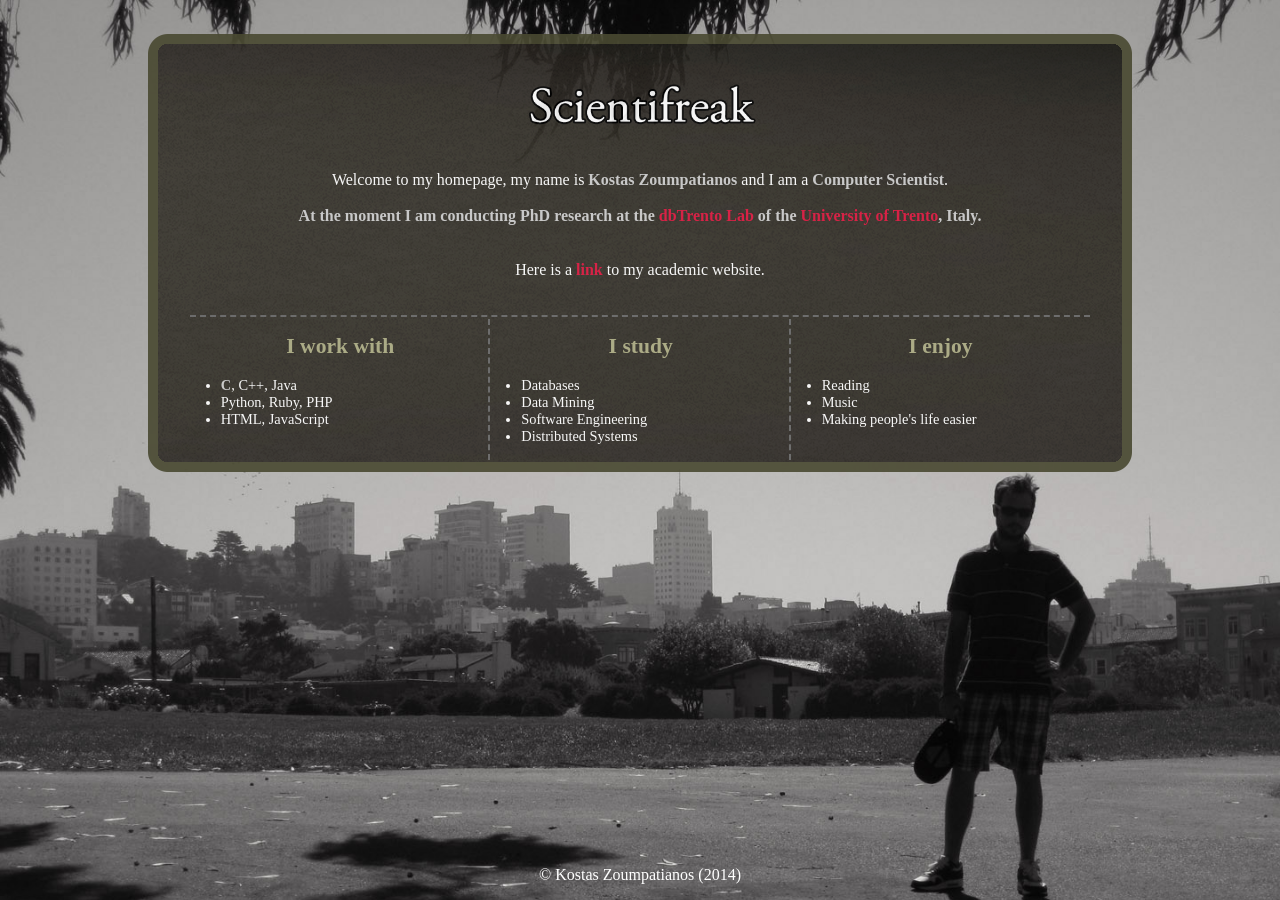
==== index.html @ e086adf7 "Initial commit" ====
<!DOCTYPE html PUBLIC "-//W3C//DTD XHTML 1.0 Strict//EN" "http://www.w3.org/TR/xhtml1/DTD/xhtml1-strict.dtd">
<html xmlns="http://www.w3.org/1999/xhtml">
<head>
   <meta http-equiv="content-type" content="text/html; charset=utf-8" />
   <title>Scientifreak</title>
   <link href="static/style.css" rel="stylesheet" type="text/css" media="screen" />
	<script type="text/JavaScript" src="static/curvycorners.js"></script>
	<script type="text/javascript">

	  var _gaq = _gaq || [];
	  _gaq.push(['_setAccount', 'UA-9281704-5']);
	  _gaq.push(['_setDomainName', '.scientifreak.com']);
	  _gaq.push(['_trackPageview']);

	  (function() {
	    var ga = document.createElement('script'); ga.type = 'text/javascript'; ga.async = true;
	    ga.src = ('https:' == document.location.protocol ? 'https://ssl' : 'http://www') + '.google-analytics.com/ga.js';
	    var s = document.getElementsByTagName('script')[0]; s.parentNode.insertBefore(ga, s);
	  })();

	</script>
</head>
<body>
   <div id="header">
    <!-- Scientifreak
     	 <p style="font-size: 25%; margin-top: -0.5em;color: #000">Applying science where no one else will.</p> -->
   </div>
 
   <div id="content" align="center">
      <!-- this is where content will be loaded -->
 
      
         
<script type="text/JavaScript"> 
  window.onload = function() {
    var settings = {
      tl: { radius: 20 },
      tr: { radius: 20 },
      bl: { radius: 20 },
      br: { radius: 20 },
      antiAlias: true
    } 

    var divObj = document.getElementById("panel"); 

    curvyCorners(settings, divObj);
  }

</script>
<script src="http://www.jotform.com/min/g=feedback" type="text/javascript">
new JotformFeedback({
formId:'10124538026',
base:'http://www.jotform.com/',
windowTitle:'Please describe what you need.',
background:'#FFA500',
fontColor:'#FFFFFF',
type:2,
height:500,
width:700
});
</script>


<br />
<div id="panel">
	<img src="static/scientifreak.png" style="width: 350px; margin-bottom: 2em;" />  <br />
	
    Welcome to my homepage, my name is <strong>Kostas Zoumpatianos</strong> and I am a <strong>Computer Scientist</strong>.
    <!--I am a <strong>Freelance Software Engineer</strong>. *<br /><br />
	<p class="small">* I am an accredited engineer who holds a Dipl. Eng. in ICT and an MSc in Information Management.</p>
    -->
	<br /><br />
	
	<!--strong>If you need my services **, you can contact me at:</strong><br /><br />kostas [theusualcharacter] scientifreak [theusualcharacter] com
	<br /><br /><p class="small">You can also click <a id="lightbox-10124538026" style="cursor: pointer">here</a> for a quote.</p><br /><br /-->
    <strong>At the moment I am conducting PhD research at the <a href="http://db.disi.unitn.it" target="_blank">dbTrento Lab</a> of the <a href="http://disi.unitn.it" target="_blank">University of Trento</a>, Italy.</strong><br /><br /><br />
    Here is a <a href="http://disi.unitn.it/~zoumpatianos/">link</a> to my academic website.
    <br /><br /><br />
	<table style="">
		<tr>
			<td>
				<h2>I work with</h2>
				<ul style="padding:0em; margin: 1em">
                <li><strong>C</strong>, C++, Java</li>
				<li>Python, Ruby, PHP</li>
				<li>HTML, JavaScript</li>
				</ul>
			</td>
			<td>
				<h2>I study</h2>
				<ul style="padding:0em; margin: 1em">
                <li>Databases</li>
                <li>Data Mining</li>
				<li>Software Engineering</li>
				<li>Distributed Systems</li>
				</ul>
			</td>
			<td style="border:0">
				<h2>I enjoy</h2>
				<ul style="padding:0em; margin: 1em">
				<li>Reading</li>
				<li>Music<br /></li>
				<li>Making people's life easier</li>
				</ul>
			</td>
		</tr>
	</table>
	
	
</div>

<br /><br />
<p style="text-align: center; color: #fff;position: fixed; bottom: 0px; width: 100%">
<!--** I <b><u>will</u></b> work (time permitting) for <b><u>free</u></b> for charities, non-governmental organizations or any other interesting non-commercial activities and initiatives. -->
&copy; Kostas Zoumpatianos (2014) 
</p>


      
 
   </div>
 
   <div id="sidebar">
      <!-- put sidebar stuff here -->
   </div>
 
   <div id="footer">
      <!-- put footer stuff here -->
   </div>
</body>
</html>
<!-- Localized -->
---- static/style.css ----
body
{
	background: url('bg.jpg') no-repeat;
	background-size: 100%;
	color: #eee;
	padding: 0;
	margin: 0;
	font-size: 100%;
}

#header 
{
	padding: 0 0 0 10px;
			color: #2F4F4F;
			font-family:georgia;
			font-size: 250%;
			border-bottom: 4px solid #2F4F4F;
			background-color: #fff;
			display: none;
		/*text-align: center;*/
}

#content
{
	/*margin-top:4em;
		*/
	margin-top: 1em;
	font-family: georgia;
	text-align: center;
	width: 100%;
}

h1 
{
	font-size: 120%;
	color: #fff;
}

h2 {
	margin-top: 0;
	text-align: center;
	color: #ABAB82;
}

strong
{
	color: #CCC;
}

#panel 
{
	opacity:0.9;
	filter:alpha(opacity=90)
	text-align: center;
	color: #fff;
	background: url('bg2panel.png') no-repeat;
	background-size: 100%;
	padding: 2em 2em 0 2em;
	border: 10px solid #494931;
	width: 900px;
    margin: auto;
}

#panel table {
	margin: 0;
	padding: 0;
	text-align:left; 
	width: 100%; 
	border-top: 2px dashed #666
}

#panel table td{
	font-size: 90%;
	width: 10em;
	border-right :2px dashed #666;
	padding-left: 1em;
	vertical-align: top;
	padding-top: 1em;
	padding-right: 1em;
	
	
}

p.small {
	font-size: 70%;
	color: #CBDCDC;
}

a {
	color: crimson;
	text-decoration: none;
	font-weight: bold;
}

a:hover {
	text-decoration: underline;
}

/* Localized */
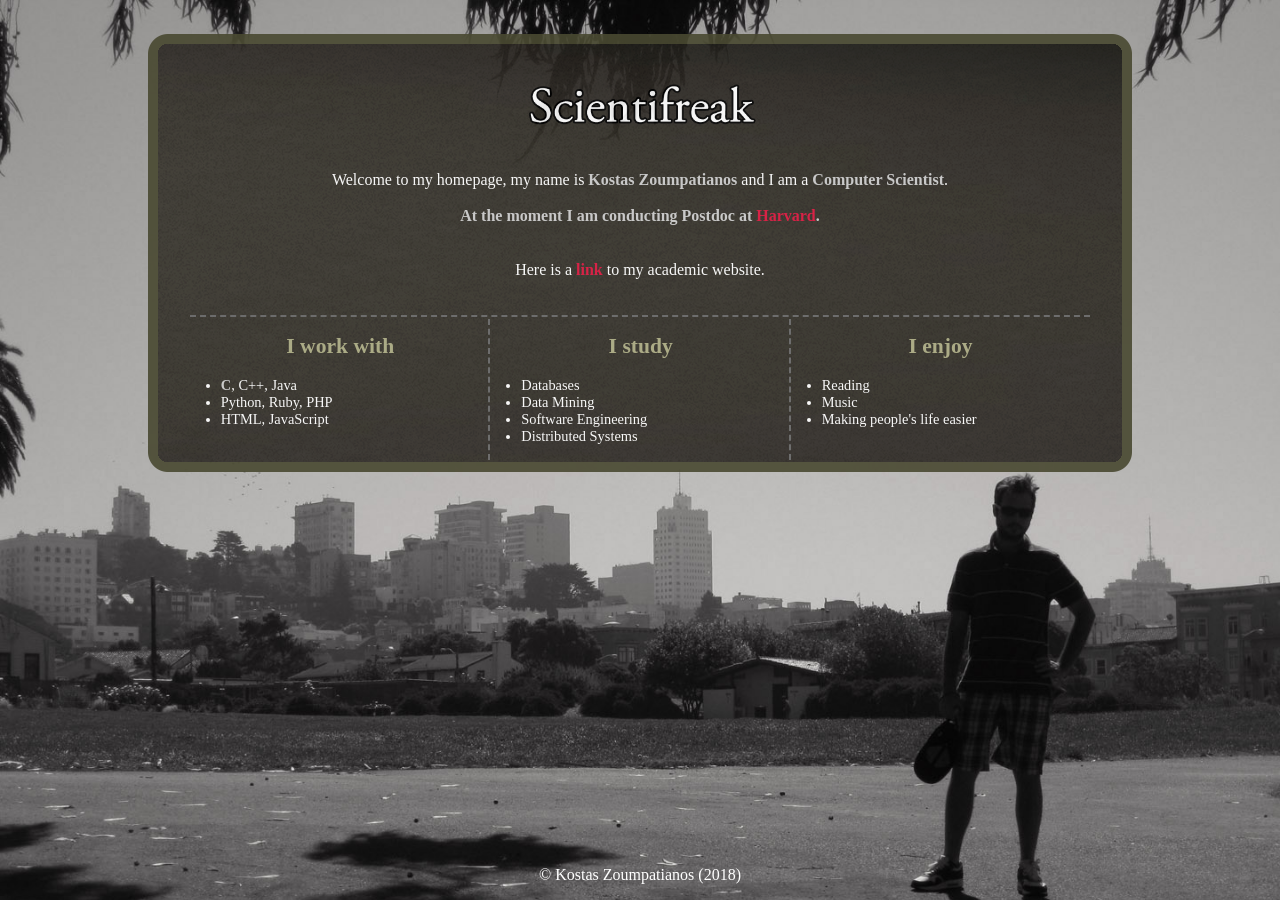
==== commit 714f193f: "Changes" ====
--- a/index.html
+++ b/index.html
@@ -25,13 +25,13 @@
     <!-- Scientifreak
      	 <p style="font-size: 25%; margin-top: -0.5em;color: #000">Applying science where no one else will.</p> -->
    </div>
- 
+
    <div id="content" align="center">
       <!-- this is where content will be loaded -->
- 
-      
-         
-<script type="text/JavaScript"> 
+
+
+
+<script type="text/JavaScript">
   window.onload = function() {
     var settings = {
       tl: { radius: 20 },
@@ -39,9 +39,9 @@
       bl: { radius: 20 },
       br: { radius: 20 },
       antiAlias: true
-    } 
+    }
 
-    var divObj = document.getElementById("panel"); 
+    var divObj = document.getElementById("panel");
 
     curvyCorners(settings, divObj);
   }
@@ -64,17 +64,17 @@
 <br />
 <div id="panel">
 	<img src="static/scientifreak.png" style="width: 350px; margin-bottom: 2em;" />  <br />
-	
+
     Welcome to my homepage, my name is <strong>Kostas Zoumpatianos</strong> and I am a <strong>Computer Scientist</strong>.
     <!--I am a <strong>Freelance Software Engineer</strong>. *<br /><br />
 	<p class="small">* I am an accredited engineer who holds a Dipl. Eng. in ICT and an MSc in Information Management.</p>
     -->
 	<br /><br />
-	
+
 	<!--strong>If you need my services **, you can contact me at:</strong><br /><br />kostas [theusualcharacter] scientifreak [theusualcharacter] com
 	<br /><br /><p class="small">You can also click <a id="lightbox-10124538026" style="cursor: pointer">here</a> for a quote.</p><br /><br /-->
-    <strong>At the moment I am conducting PhD research at the <a href="http://db.disi.unitn.it" target="_blank">dbTrento Lab</a> of the <a href="http://disi.unitn.it" target="_blank">University of Trento</a>, Italy.</strong><br /><br /><br />
-    Here is a <a href="http://disi.unitn.it/~zoumpatianos/">link</a> to my academic website.
+    <strong>At the moment I am conducting Postdoc at <a href="http://daslab.seas.harvard.edu/" target="_blank">Harvard</a>.</strong><br /><br /><br />
+    Here is a <a href="http://zoumpatianos.com">link</a> to my academic website.
     <br /><br /><br />
 	<table style="">
 		<tr>
@@ -105,25 +105,25 @@
 			</td>
 		</tr>
 	</table>
-	
-	
+
+
 </div>
 
 <br /><br />
 <p style="text-align: center; color: #fff;position: fixed; bottom: 0px; width: 100%">
 <!--** I <b><u>will</u></b> work (time permitting) for <b><u>free</u></b> for charities, non-governmental organizations or any other interesting non-commercial activities and initiatives. -->
-&copy; Kostas Zoumpatianos (2014) 
+&copy; Kostas Zoumpatianos (2018)
 </p>
 
 
-      
- 
+
+
    </div>
- 
+
    <div id="sidebar">
       <!-- put sidebar stuff here -->
    </div>
- 
+
    <div id="footer">
       <!-- put footer stuff here -->
    </div>
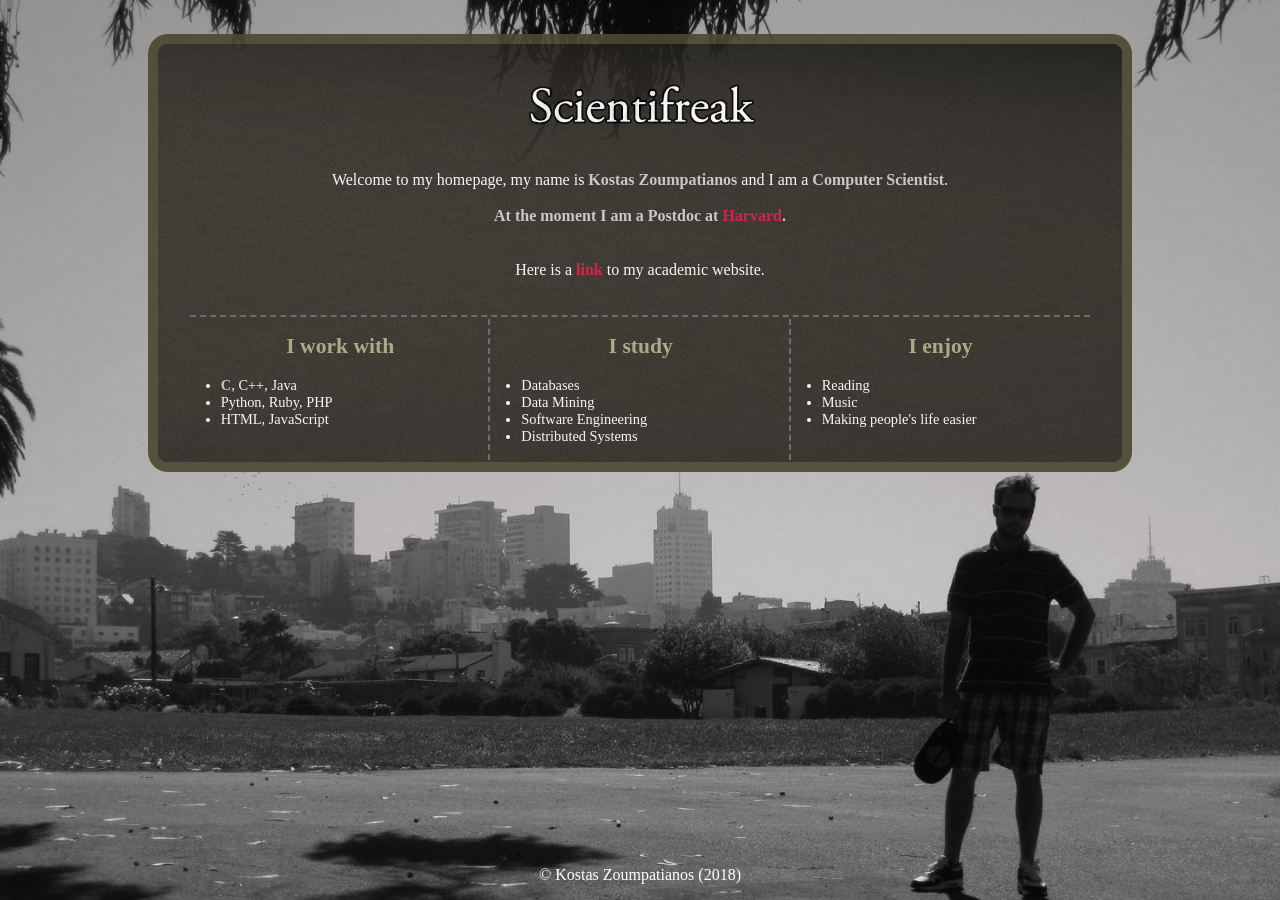
==== commit e52111bc: "Changes" ====
--- a/index.html
+++ b/index.html
@@ -73,7 +73,7 @@
 
 	<!--strong>If you need my services **, you can contact me at:</strong><br /><br />kostas [theusualcharacter] scientifreak [theusualcharacter] com
 	<br /><br /><p class="small">You can also click <a id="lightbox-10124538026" style="cursor: pointer">here</a> for a quote.</p><br /><br /-->
-    <strong>At the moment I am conducting Postdoc at <a href="http://daslab.seas.harvard.edu/" target="_blank">Harvard</a>.</strong><br /><br /><br />
+    <strong>At the moment I am a Postdoc at <a href="http://daslab.seas.harvard.edu/" target="_blank">Harvard</a>.</strong><br /><br /><br />
     Here is a <a href="http://zoumpatianos.com">link</a> to my academic website.
     <br /><br /><br />
 	<table style="">
--- a/static/style.css
+++ b/static/style.css
@@ -1,6 +1,7 @@
 body
 {
 	background: url('bg.jpg') no-repeat;
+	background-color: #000;
 	background-size: 100%;
 	color: #eee;
 	padding: 0;
@@ -8,7 +9,7 @@
 	font-size: 100%;
 }
 
-#header 
+#header
 {
 	padding: 0 0 0 10px;
 			color: #2F4F4F;
@@ -30,7 +31,7 @@
 	width: 100%;
 }
 
-h1 
+h1
 {
 	font-size: 120%;
 	color: #fff;
@@ -47,7 +48,7 @@
 	color: #CCC;
 }
 
-#panel 
+#panel
 {
 	opacity:0.9;
 	filter:alpha(opacity=90)
@@ -64,8 +65,8 @@
 #panel table {
 	margin: 0;
 	padding: 0;
-	text-align:left; 
-	width: 100%; 
+	text-align:left;
+	width: 100%;
 	border-top: 2px dashed #666
 }
 
@@ -77,8 +78,8 @@
 	vertical-align: top;
 	padding-top: 1em;
 	padding-right: 1em;
-	
-	
+
+
 }
 
 p.small {
@@ -96,4 +97,4 @@
 	text-decoration: underline;
 }
 
-/* Localized */+/* Localized */
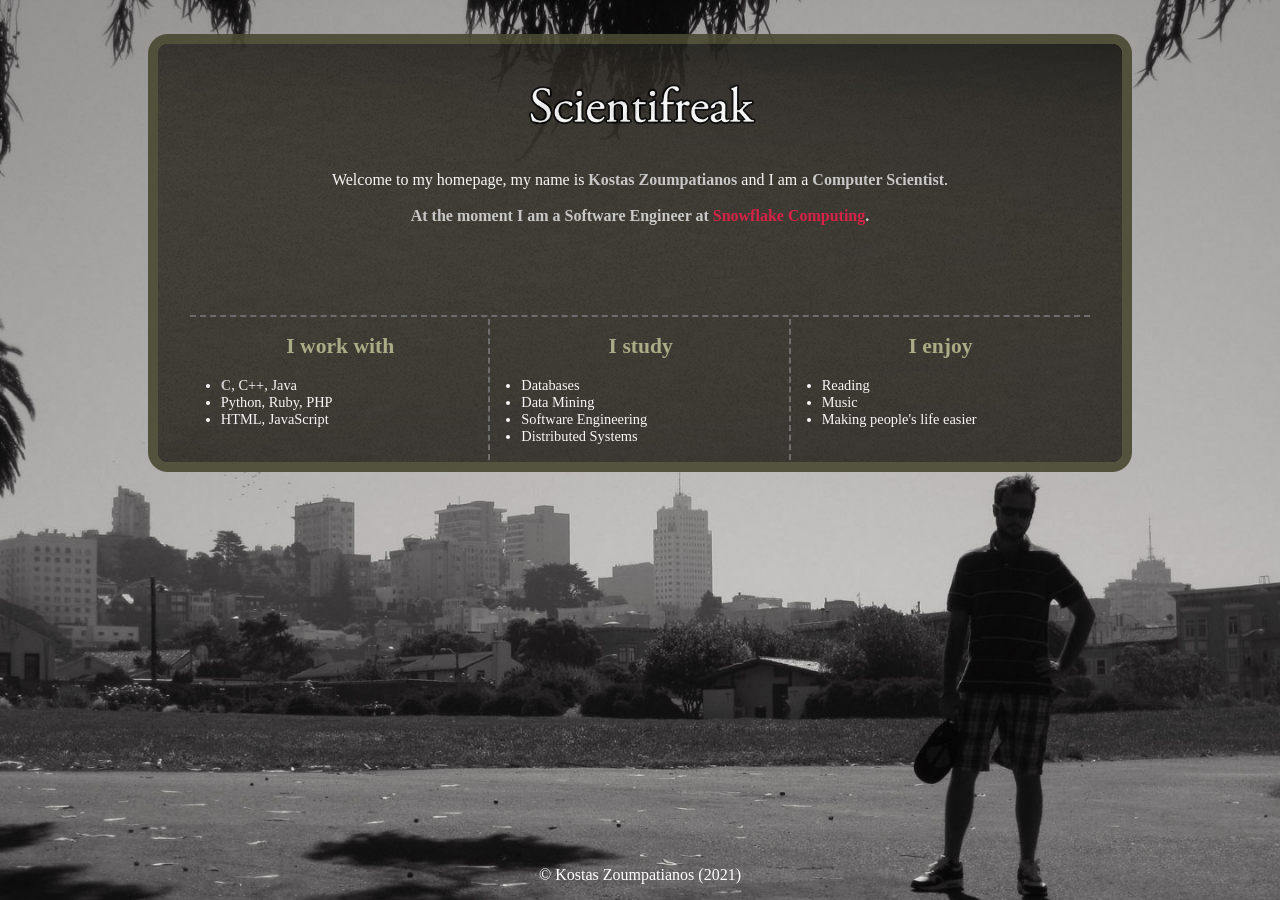
==== commit 52590e49: "Create index.html" ====
--- a/index.html
+++ b/index.html
@@ -66,15 +66,9 @@
 	<img src="static/scientifreak.png" style="width: 350px; margin-bottom: 2em;" />  <br />
 
     Welcome to my homepage, my name is <strong>Kostas Zoumpatianos</strong> and I am a <strong>Computer Scientist</strong>.
-    <!--I am a <strong>Freelance Software Engineer</strong>. *<br /><br />
-	<p class="small">* I am an accredited engineer who holds a Dipl. Eng. in ICT and an MSc in Information Management.</p>
-    -->
 	<br /><br />
 
-	<!--strong>If you need my services **, you can contact me at:</strong><br /><br />kostas [theusualcharacter] scientifreak [theusualcharacter] com
-	<br /><br /><p class="small">You can also click <a id="lightbox-10124538026" style="cursor: pointer">here</a> for a quote.</p><br /><br /-->
-    <strong>At the moment I am a Postdoc at <a href="http://daslab.seas.harvard.edu/" target="_blank">Harvard</a>.</strong><br /><br /><br />
-    Here is a <a href="http://zoumpatianos.com">link</a> to my academic website.
+    <strong>At the moment I am a Software Engineer at <a href="http://www.snowflake.com/" target="_blank">Snowflake Computing</a>.</strong><br /><br /><br />
     <br /><br /><br />
 	<table style="">
 		<tr>
@@ -111,8 +105,7 @@
 
 <br /><br />
 <p style="text-align: center; color: #fff;position: fixed; bottom: 0px; width: 100%">
-<!--** I <b><u>will</u></b> work (time permitting) for <b><u>free</u></b> for charities, non-governmental organizations or any other interesting non-commercial activities and initiatives. -->
-&copy; Kostas Zoumpatianos (2018)
+&copy; Kostas Zoumpatianos (2021)
 </p>
 
 
--- a/static/style.css
+++ b/static/style.css
@@ -1,7 +1,6 @@
 body
 {
-	background: url('bg.jpg') no-repeat;
-	background-color: #000;
+	background: #000000 url('bg.jpg') no-repeat;
 	background-size: 100%;
 	color: #eee;
 	padding: 0;
